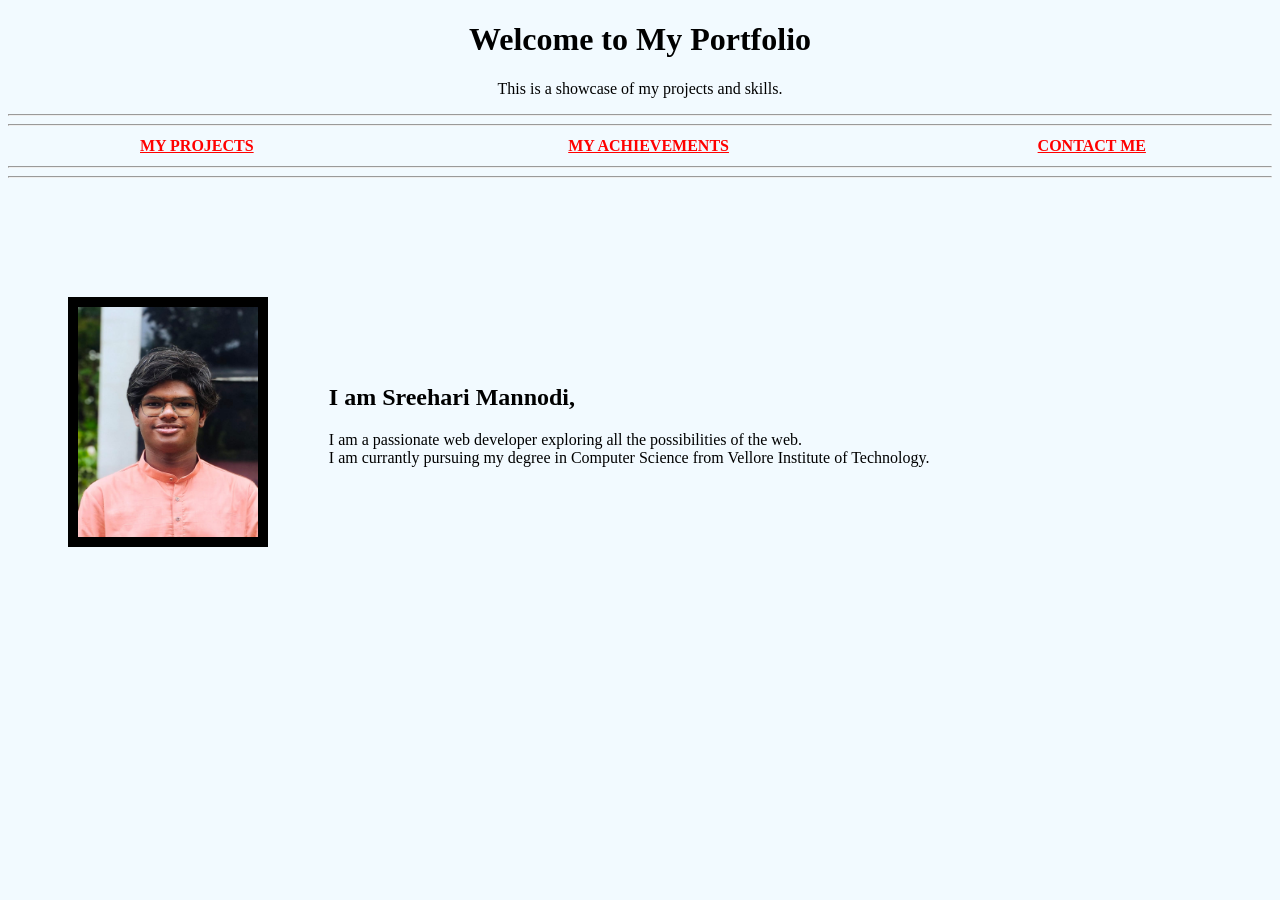
==== index.html @ e28a39f3 "First Commit after HTML editing" ====
<!DOCTYPE html>
<html>
<head>
    <meta charset='utf-8'>
    <meta http-equiv='X-UA-Compatible' content='IE=edge'>
    <title>My Portfolio</title>
    <meta name='viewport' content='width=device-width, initial-scale=1'>
    <link rel='stylesheet' type='text/css' media='screen' href='main.css'>
    <script src='main.js'></script>
</head>
<body bgcolor="#F2FAFF">
    <h1 style="text-align: center;">Welcome to My Portfolio</h1>
    <p style="text-align: center;">This is a showcase of my projects and skills.</p>
    <hr>
    <hr>
    <table width="100%">
        <tr>
            <td style="text-align: center;"><a href="myProjects.html" style="color: red;"><b>MY PROJECTS</b></a></td>
            <td style="text-align: center;"><a href="acheivements.html" style="color: red;"><b>MY ACHIEVEMENTS</b></a></td>
            <td style="text-align: center;"><a href="contact.html" style="color: red;"><b>CONTACT ME</b></a></td>
        </tr>
    </table>
    <hr>
    <hr>
    <br><br><br><br><br><br>
    <table width="100%">
        <tr>
            <td style="text-align: center;"><img src="Profile.jpeg" width="180" height="230" border="10"></td>
            <td><h2>I am Sreehari Mannodi,</h2><p>I am a passionate web developer exploring all the possibilities of the web.<br>
            I am currantly pursuing my degree in Computer Science from Vellore Institute of Technology.</p></td>
        </tr>
    </table>
    
</body>
</html>
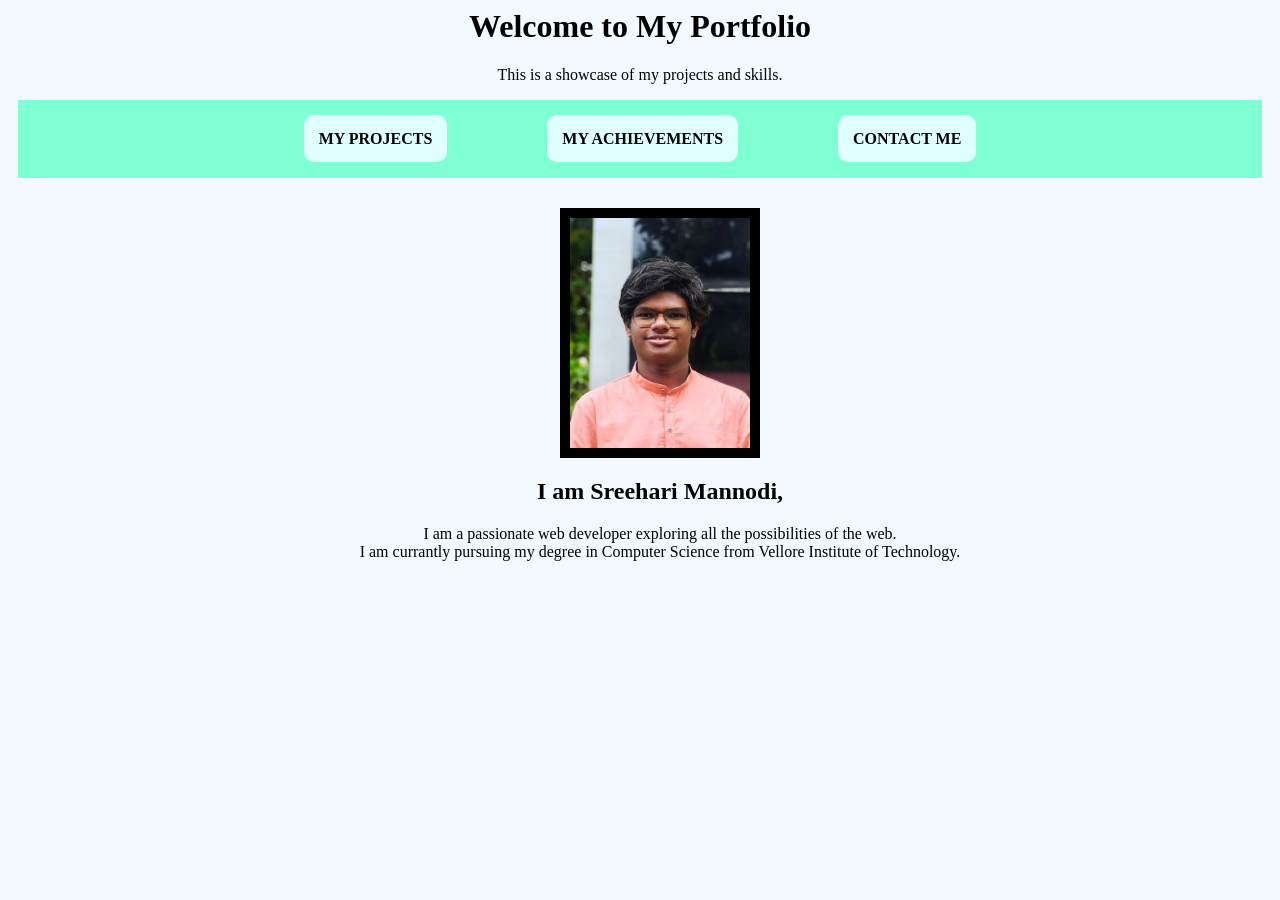
==== commit 34089258: "Improved Navigation bar" ====
--- a/index.html
+++ b/index.html
@@ -1,35 +1,61 @@
-<!DOCTYPE html>
 <html>
 <head>
-    <meta charset='utf-8'>
-    <meta http-equiv='X-UA-Compatible' content='IE=edge'>
     <title>My Portfolio</title>
-    <meta name='viewport' content='width=device-width, initial-scale=1'>
-    <link rel='stylesheet' type='text/css' media='screen' href='main.css'>
-    <script src='main.js'></script>
+    <style>
+        body {
+            background-color: #F2FAFF;
+            justify-content: center;
+        }
+        .title{
+            text-align: center;
+        }
+        .menu {
+            background-color: aquamarine;
+            display: flex;
+            justify-content: center;
+            padding: 30px;
+            list-style-type: none;
+            margin: 10px;
+        }
+        .links{
+            text-decoration: none;
+            color: black;
+            padding: 15px;
+            background-color: lightcyan;
+            margin-left: 50px;
+            margin-right: 50px;
+            margin-top: 10px;
+            margin-bottom: 10px;
+            border-radius: 10px;
+        }
+        a:hover {
+            background-color: black;
+            color: white;
+        }
+        .content{
+            text-align: center;
+            width: 100%;
+            padding: 20px;
+        }
+
+
+    </style>
 </head>
-<body bgcolor="#F2FAFF">
-    <h1 style="text-align: center;">Welcome to My Portfolio</h1>
-    <p style="text-align: center;">This is a showcase of my projects and skills.</p>
-    <hr>
-    <hr>
-    <table width="100%">
-        <tr>
-            <td style="text-align: center;"><a href="myProjects.html" style="color: red;"><b>MY PROJECTS</b></a></td>
-            <td style="text-align: center;"><a href="acheivements.html" style="color: red;"><b>MY ACHIEVEMENTS</b></a></td>
-            <td style="text-align: center;"><a href="contact.html" style="color: red;"><b>CONTACT ME</b></a></td>
-        </tr>
-    </table>
-    <hr>
-    <hr>
-    <br><br><br><br><br><br>
-    <table width="100%">
-        <tr>
-            <td style="text-align: center;"><img src="Profile.jpeg" width="180" height="230" border="10"></td>
-            <td><h2>I am Sreehari Mannodi,</h2><p>I am a passionate web developer exploring all the possibilities of the web.<br>
-            I am currantly pursuing my degree in Computer Science from Vellore Institute of Technology.</p></td>
-        </tr>
-    </table>
+<body>
+    <div class="title">
+        <h1>Welcome to My Portfolio</h1>
+        <p>This is a showcase of my projects and skills.</p>
+    </div>
+    <ul class="menu">
+        <li><a href="myProjects.html" class="links"><b>MY PROJECTS</b></a></li>
+        <li><a href="acheivements.html" class="links"><b>MY ACHIEVEMENTS</b></a></li>
+        <li><a href="contact.html" class="links"><b>CONTACT ME</b></a></li>
+    </ul>    
+    <div class="content">
+        <td style="text-align: center;"><img src="Profile.jpeg" width="180" height="230" border="10"></td>
+        <td><h2>I am Sreehari Mannodi,</h2><p>I am a passionate web developer exploring all the possibilities of the web.<br>
+        I am currantly pursuing my degree in Computer Science from Vellore Institute of Technology.</p></td>
+    </div>
     
 </body>
 </html>
